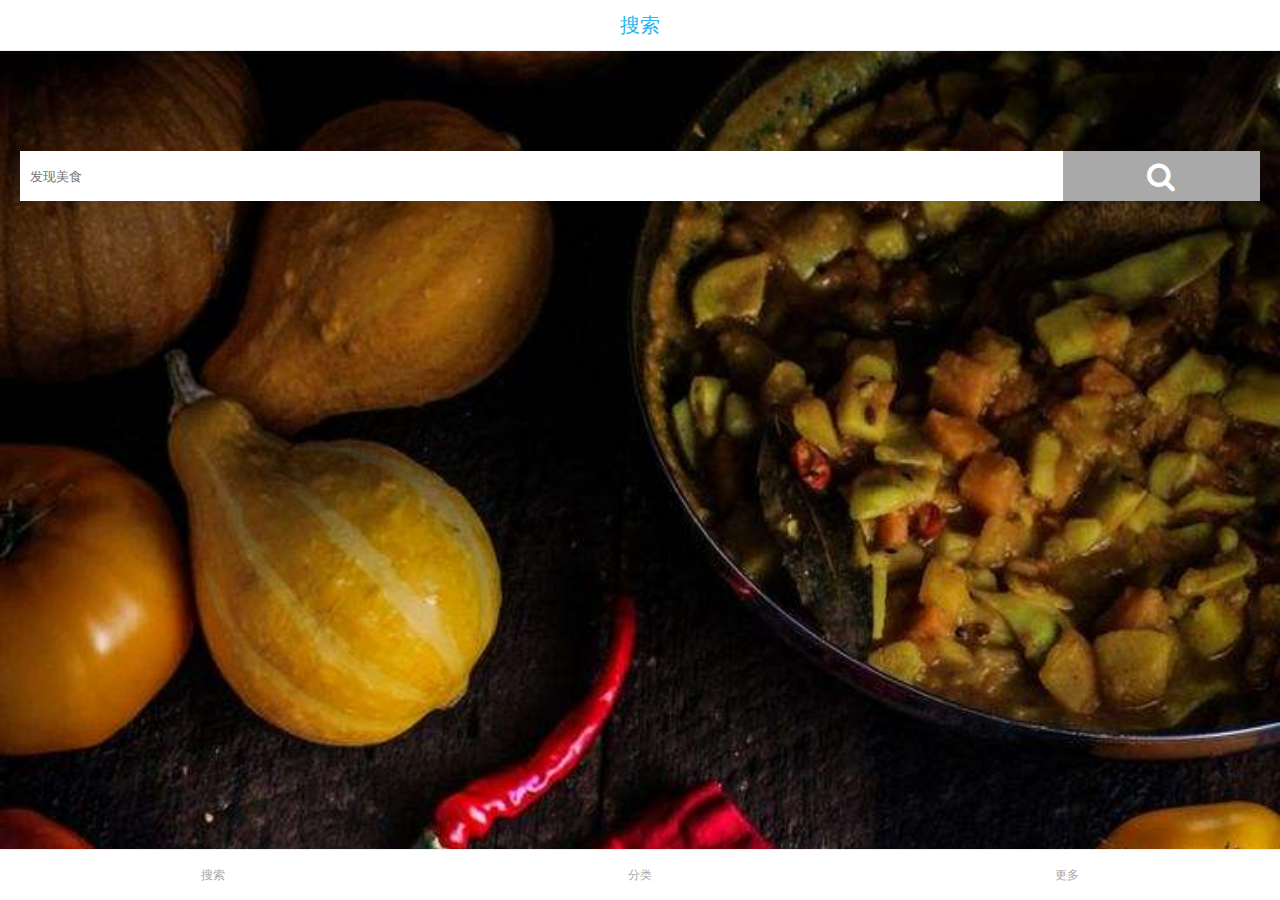
==== webMenu/index.html @ 764c05d7 "up9" ====
<!DOCTYPE html><html><head><meta charset=utf-8><meta name=viewport content="maximum-scale=1,minimum-scale=1,user-scalable=0,width=device-width,initial-scale=1"><title>menu</title><link rel=stylesheet href=/static/reset.css><link rel=stylesheet href=/static/font-awesome-4.7.0/css/font-awesome.min.css><link href=/webMenu/static/css/app.d0d0d645a973109d78119f2659a0b0b6.css rel=stylesheet></head><body><div id=app></div><script type=text/javascript src=/webMenu/static/js/manifest.6a3a31f9671c6ecca5b5.js></script><script type=text/javascript src=/webMenu/static/js/vendor.56e0b57c4ff05f90df66.js></script><script type=text/javascript src=/webMenu/static/js/app.e669ff4334d993a2f061.js></script></body></html>
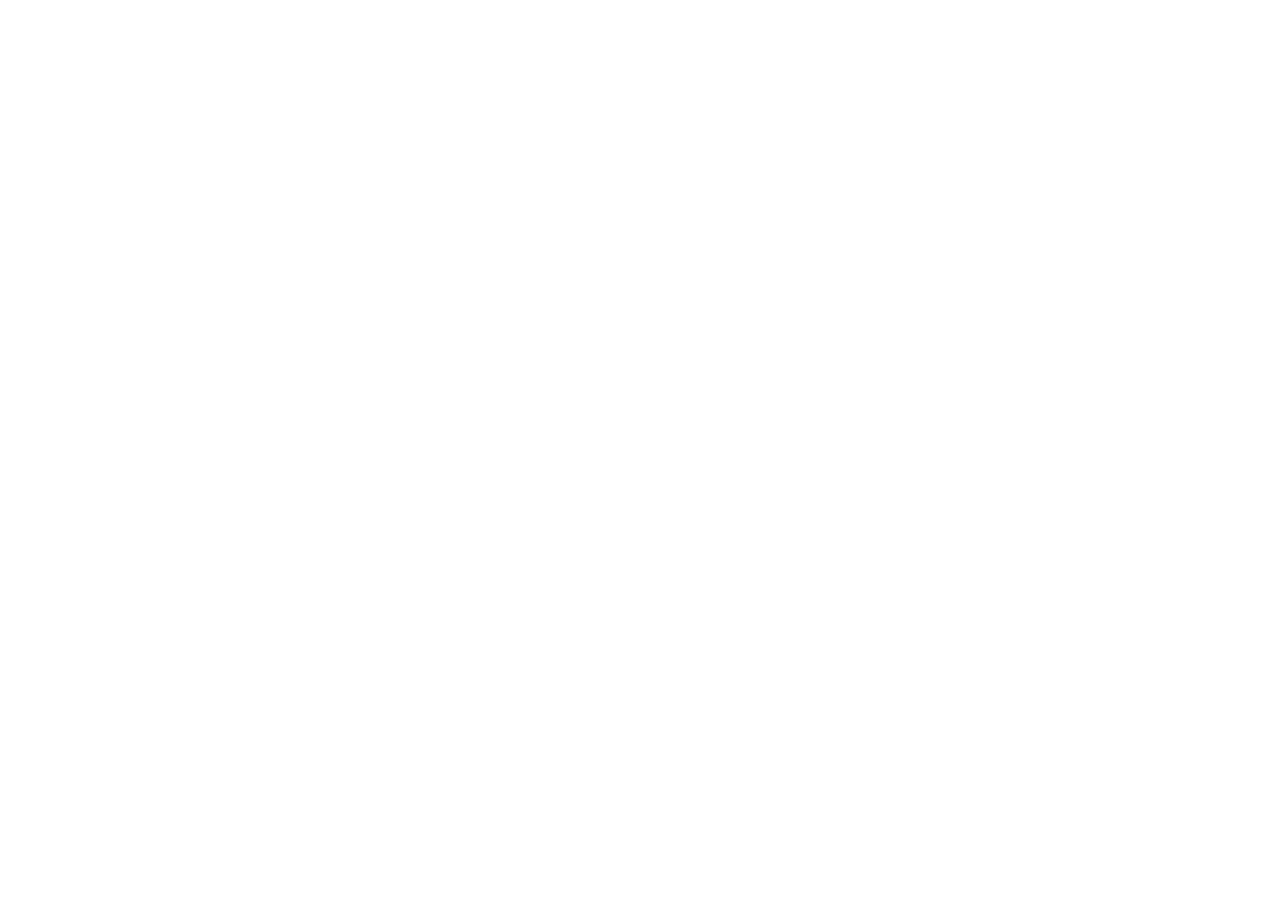
==== commit 6a0940df: "6" ====
--- a/webMenu/index.html
+++ b/webMenu/index.html
@@ -1 +1 @@
-<!DOCTYPE html><html><head><meta charset=utf-8><meta name=viewport content="maximum-scale=1,minimum-scale=1,user-scalable=0,width=device-width,initial-scale=1"><title>menu</title><link rel=stylesheet href=/static/reset.css><link rel=stylesheet href=/static/font-awesome-4.7.0/css/font-awesome.min.css><link href=/webMenu/static/css/app.d0d0d645a973109d78119f2659a0b0b6.css rel=stylesheet></head><body><div id=app></div><script type=text/javascript src=/webMenu/static/js/manifest.6a3a31f9671c6ecca5b5.js></script><script type=text/javascript src=/webMenu/static/js/vendor.56e0b57c4ff05f90df66.js></script><script type=text/javascript src=/webMenu/static/js/app.e669ff4334d993a2f061.js></script></body></html>+<!DOCTYPE html><html><head><meta charset=utf-8><meta name=viewport content="maximum-scale=1,minimum-scale=1,user-scalable=0,width=device-width,initial-scale=1"><title>menu</title><link rel=stylesheet href=/static/reset.css><link rel=stylesheet href=/static/font-awesome-4.7.0/css/font-awesome.min.css><link href=./webMenu/static/css/app.d0d0d645a973109d78119f2659a0b0b6.css rel=stylesheet></head><body><div id=app></div><script type=text/javascript src=./webMenu/static/js/manifest.836fc0b964a2abf63278.js></script><script type=text/javascript src=./webMenu/static/js/vendor.56e0b57c4ff05f90df66.js></script><script type=text/javascript src=./webMenu/static/js/app.e669ff4334d993a2f061.js></script></body></html>